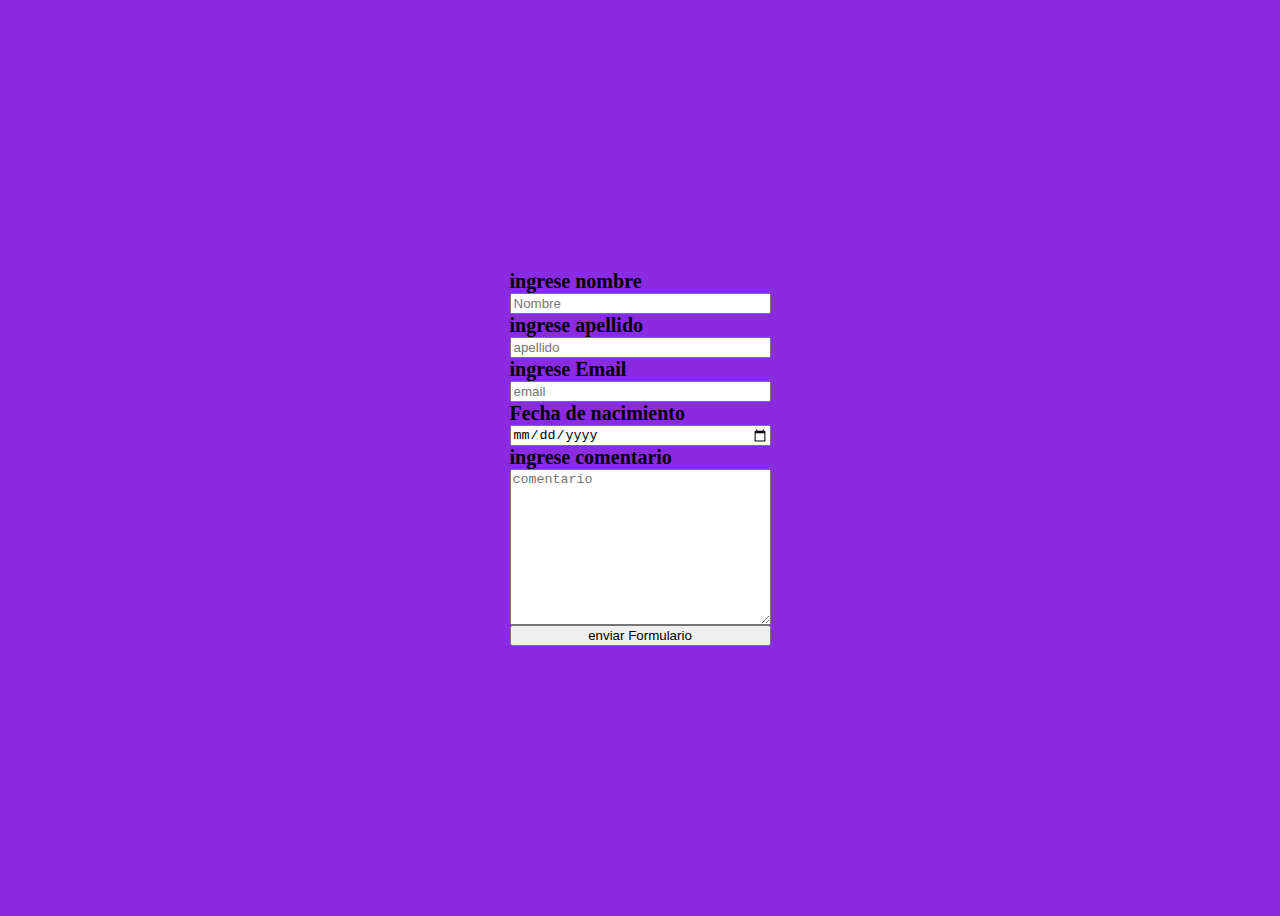
==== formulario/index.html @ 5cf9688a "armado formulario" ====
<!DOCTYPE html>
<html lang="en">
<head>
    <meta charset="UTF-8">
    <meta http-equiv="X-UA-Compatible" content="IE=edge">
    <meta name="viewport" content="width=device-width, initial-scale=1.0">
    <title>Formulario fecha cumpleaños</title>
    <link rel="stylesheet" href="estilo.css">
</head>
<body>
<div>
    <form action="">

    <label for="">ingrese nombre</label>
    <input type="text" name="Nombre" id="Nombre" required placeholder="Nombre">  
    <label for="">ingrese apellido</label>
    <input type="text" name="apellido" id="apellido" required placeholder="apellido"> 
    <label for="">ingrese Email</label>
    <input type="email" name="Email" id="Email" required placeholder="email"> 
    <label for="">Fecha de nacimiento </label>
    <input type="date" name="fecha de nacimiento" id="fecha de nacimiento" required placeholder="fecha de nacimiento"> 
    <label for="">ingrese comentario</label>
    <textarea name="" id="" cols="30" rows="10" placeholder="comentario"
    maxlength="10"></textarea>

    <button type="submit">enviar Formulario</button>
    
    </form>
</div>

</body>
</html>
---- formulario/estilo.css ----
form{
    display: flex;
    flex-direction: column;


}
body{
    display: flex;
justify-content: center;
align-items: center;
height: 100vh;
background-color: blueviolet



}
div{
    font-size: 20px;
    font-weight: bold;


}
button:hover{
    background-color:lightgreen;
}
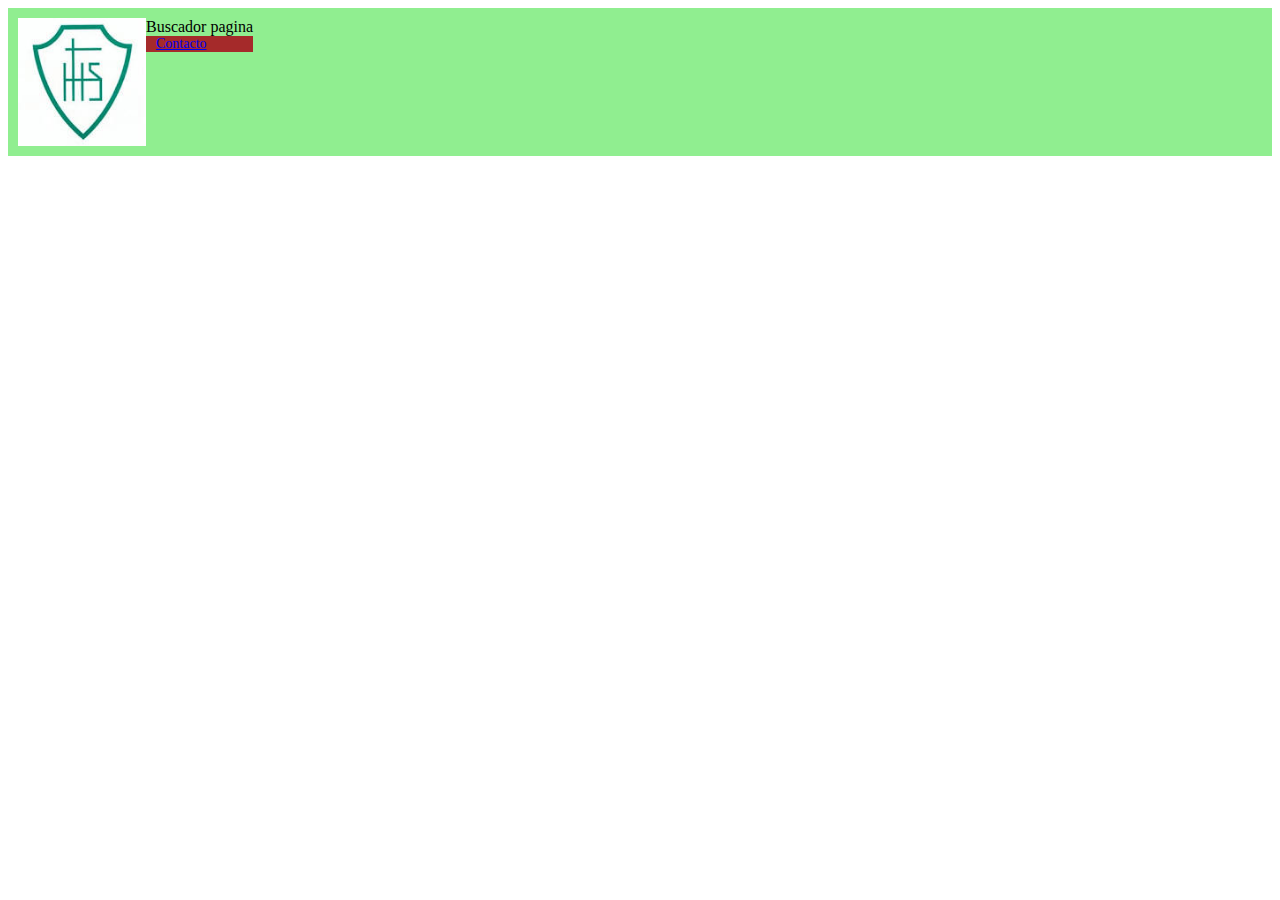
==== commit f757bbd3: "pagina hijas de jesus" ====
--- a/formulario/index.html
+++ b/formulario/index.html
@@ -4,29 +4,29 @@
     <meta charset="UTF-8">
     <meta http-equiv="X-UA-Compatible" content="IE=edge">
     <meta name="viewport" content="width=device-width, initial-scale=1.0">
-    <title>Formulario fecha cumpleaños</title>
-    <link rel="stylesheet" href="estilo.css">
-</head>
+    <title>pagina inicio</title>
+    <link rel="stylesheet" href="./estilosinicio.css">
+    </head>
 <body>
-<div>
-    <form action="">
 
-    <label for="">ingrese nombre</label>
-    <input type="text" name="Nombre" id="Nombre" required placeholder="Nombre">  
-    <label for="">ingrese apellido</label>
-    <input type="text" name="apellido" id="apellido" required placeholder="apellido"> 
-    <label for="">ingrese Email</label>
-    <input type="email" name="Email" id="Email" required placeholder="email"> 
-    <label for="">Fecha de nacimiento </label>
-    <input type="date" name="fecha de nacimiento" id="fecha de nacimiento" required placeholder="fecha de nacimiento"> 
-    <label for="">ingrese comentario</label>
-    <textarea name="" id="" cols="30" rows="10" placeholder="comentario"
-    maxlength="10"></textarea>
 
-    <button type="submit">enviar Formulario</button>
+    <header class = "top-header"> 
+        <div class = "logoybarra">
+        <img src="../formulario/hijas de jesus.jpeg" class = "logo">
+        <div class="form" action="#" method="GET">
+            <div class="input">Buscador pagina<i class="fa fa-search"></i></div>
+          </i>
+        
+    <nav>
+        <div>
+            <div class = "menu_usuario">
+            
+                <div class="items_menu_hijas"><a href="./formulario.html">Contacto<i class="fa-solid fa-arrow-right-to-bracket"></i></a></div>
+                
+            </div>
+        </div>
+
+    </nav>
     
-    </form>
-</div>
-
 </body>
 </html>--- a/formulario/estilosinicio.css
+++ b/formulario/estilosinicio.css
@@ -0,0 +1,23 @@
+.top-header {
+    background-color: lightgreen;
+    padding: 10px;
+}
+header .logoybarra {
+    display:flex;
+    flex-wrap: wrap;
+    justify-content: space-around
+    text-align:justify;
+}
+header .logo {
+    width: 10vw;
+    justify-content: right;
+}
+header .items_menu_hijas{
+    margin-left: 10px;
+    margin-right: 10px;
+}
+header nav {
+    font-size: 14px;
+    background-color: brown;
+    
+}
